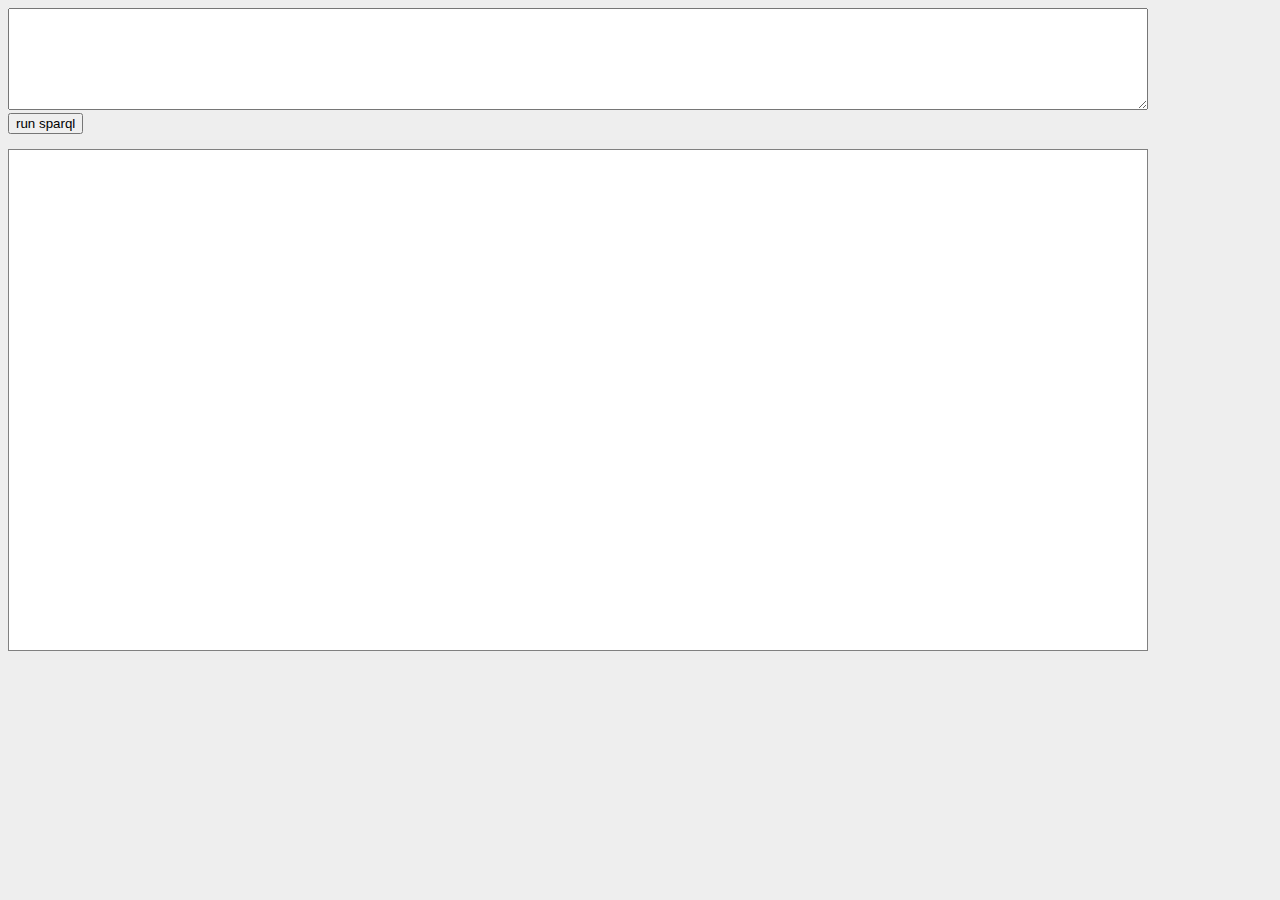
==== index.html @ 012667ca "first commit" ====
<!DOCTYPE HTML>
<html>
<head>
  <link rel="stylesheet" href="css/slick.grid.css" type="text/css"/>
  <link rel="stylesheet" href="css/slick-default-theme.css" type="text/css"/>
  <link rel="stylesheet" href="css/ric.css" type="text/css"/>
</head>
<body>
  <form>
    <textarea id="query" style="width:90%;height:100px;padding:0;"></textarea>
    <br/>
    <input id="run-query" type="button" value="run sparql"/>
    <br/><br/>
  </form>
  <div id="myGrid" style="width:90%;height:500px;"></div>
</table>

<script type="text/javascript" src="js/jquery-1.7.min.js"></script>
<script type="text/javascript" src="js/jquery.event.drag-2.2.js"></script>
<script type="text/javascript" src="js/slick.core.js"></script>
<script type="text/javascript" src="js/slick.grid.js"></script>
<script type="text/javascript">
  $(function() {
    var grid;


    function getQueryResults(query) {
      console.log('running query');
      $.ajax({
        url: ("http://opendatacommunities.org/sparql.json?query=" + query),
        dataType: 'json',
        success: function(data){
          populateGrid(data)
        },
        error: function(){
          alert('error running query');
        }
      });
    }

    function populateGrid(sparqlResults) {

      var columnWidth = 220;
      var columns = [];
      $.each(sparqlResults["head"]["vars"], function(i, col) {
        columns.push({id: col, name: col, field: col, width: columnWidth});
      });

      var data = [];
      $.each(sparqlResults["results"]["bindings"], function(i, res) {
        var row = {};
        $.each(columns, function(i, col) {
          field = col.field;
          row[field] = res[field]["value"];
        });
        data.push(row);
      });

      var options = {
        enableCellNavigation: false,
        enableColumnReorder: false,
        //forceFitColumns: true,
        syncColumnCellResize: true
      };

      grid = new Slick.Grid("#myGrid", data, columns, options);
    }

    $("#run-query").click(function(e) {
      var query = $("#query").val();
      console.log(query);
      getQueryResults( query );
    });


  });
</script>
</body>
</html>
---- css/ric.css ----
body {
  font-family: 'Helvetica Neue', Helvetica, Arial;
  font-size: 10pt;
  background: #eee;
  padding: 0;
  margin: 8;
}

#myGrid {
  background: white;
  outline: 0;
  border: 1px solid gray;
}
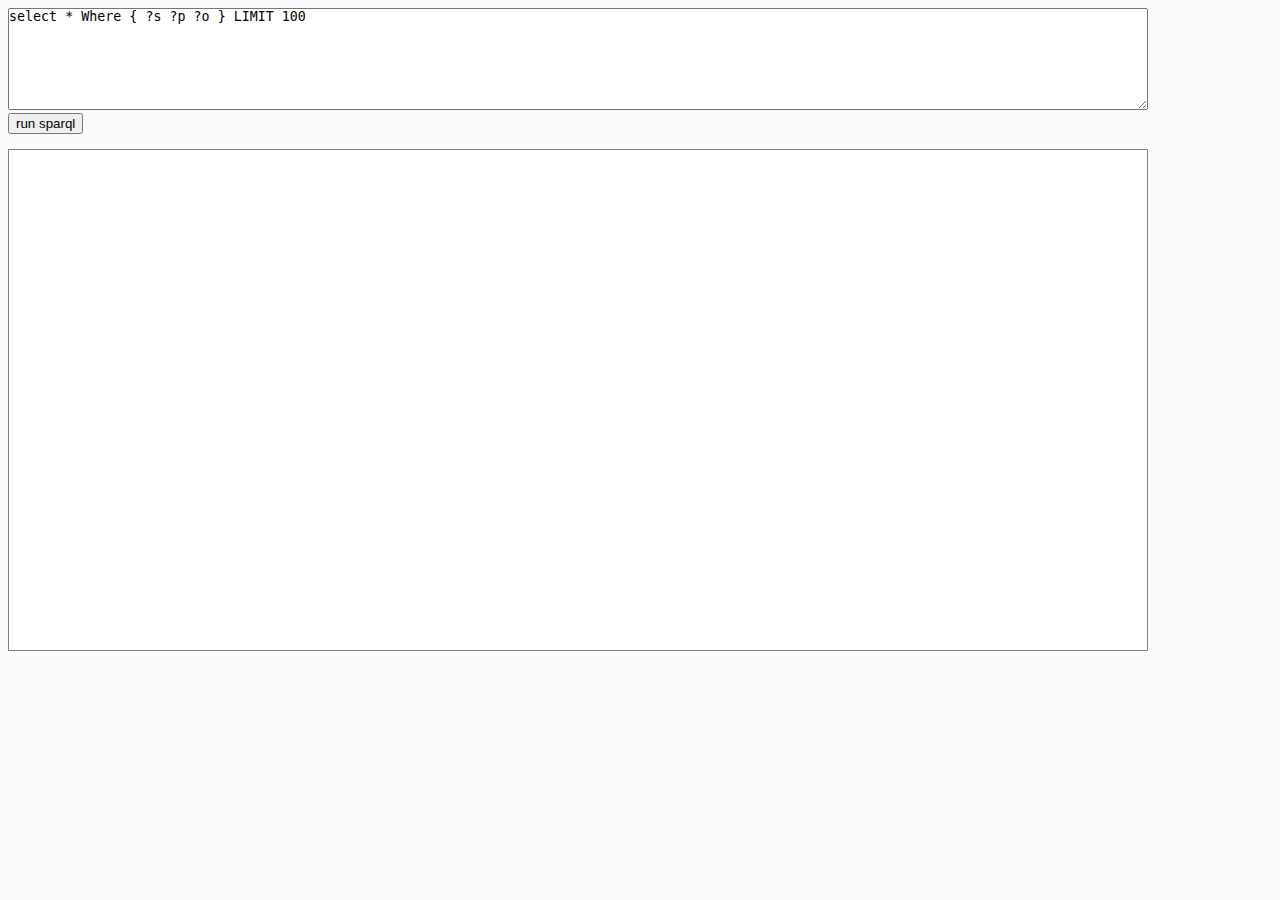
==== commit 5ec217b6: "minor styling tweaks" ====
--- a/index.html
+++ b/index.html
@@ -7,7 +7,7 @@
 </head>
 <body>
   <form>
-    <textarea id="query" style="width:90%;height:100px;padding:0;"></textarea>
+    <textarea id="query" style="width:90%;height:100px;padding:0;">select * Where { ?s ?p ?o } LIMIT 100</textarea>
     <br/>
     <input id="run-query" type="button" value="run sparql"/>
     <br/><br/>
@@ -29,11 +29,13 @@
       $.ajax({
         url: ("http://opendatacommunities.org/sparql.json?query=" + query),
         dataType: 'json',
+        timeout: 10000,
         success: function(data){
-          populateGrid(data)
+          populateGrid(data);
         },
-        error: function(){
-          alert('error running query');
+        error: function(jqXHR, textStatus, errorThrown){
+          console.log(jqXHR);
+          alert('error');
         }
       });
     }
@@ -41,17 +43,22 @@
     function populateGrid(sparqlResults) {
 
       var columnWidth = 220;
-      var columns = [];
+      var columns = [{id: '__row_num', field: '__row_num', name: '#', width: 40, cssClass: 'row-num' }];
       $.each(sparqlResults["head"]["vars"], function(i, col) {
         columns.push({id: col, name: col, field: col, width: columnWidth});
       });
 
       var data = [];
-      $.each(sparqlResults["results"]["bindings"], function(i, res) {
+      $.each(sparqlResults["results"]["bindings"], function(rowi, res) {
         var row = {};
-        $.each(columns, function(i, col) {
+        $.each(columns, function(coli, col) {
           field = col.field;
-          row[field] = res[field]["value"];
+          if (coli==0) {
+            row[field] = rowi +1;
+          } else {
+            field = col.field;
+            row[field] = res[field]["value"];
+          }
         });
         data.push(row);
       });
--- a/css/ric.css
+++ b/css/ric.css
@@ -1,7 +1,8 @@
 body {
   font-family: 'Helvetica Neue', Helvetica, Arial;
   font-size: 10pt;
-  background: #eee;
+  background: #fafafa;
+  font-color: #222;
   padding: 0;
   margin: 8;
 }
@@ -10,4 +11,25 @@
   background: white;
   outline: 0;
   border: 1px solid gray;
-}+}
+
+.slick-cell.row-num {
+  background: #f3f3f3;
+  border-right: 1px solid silver;
+}
+
+.slick-cell {
+  border-right: 1px dotted silver;
+  background: #fefefe;
+}
+
+.slick-header-columns {
+  background: none;
+  border:none !important;
+}
+
+.slick-header-column, .slick-header-column:hover, .slick-header-column-active {
+  background: #f3f3f3;
+  border-bottom: 1px solid silver !important;
+}
+
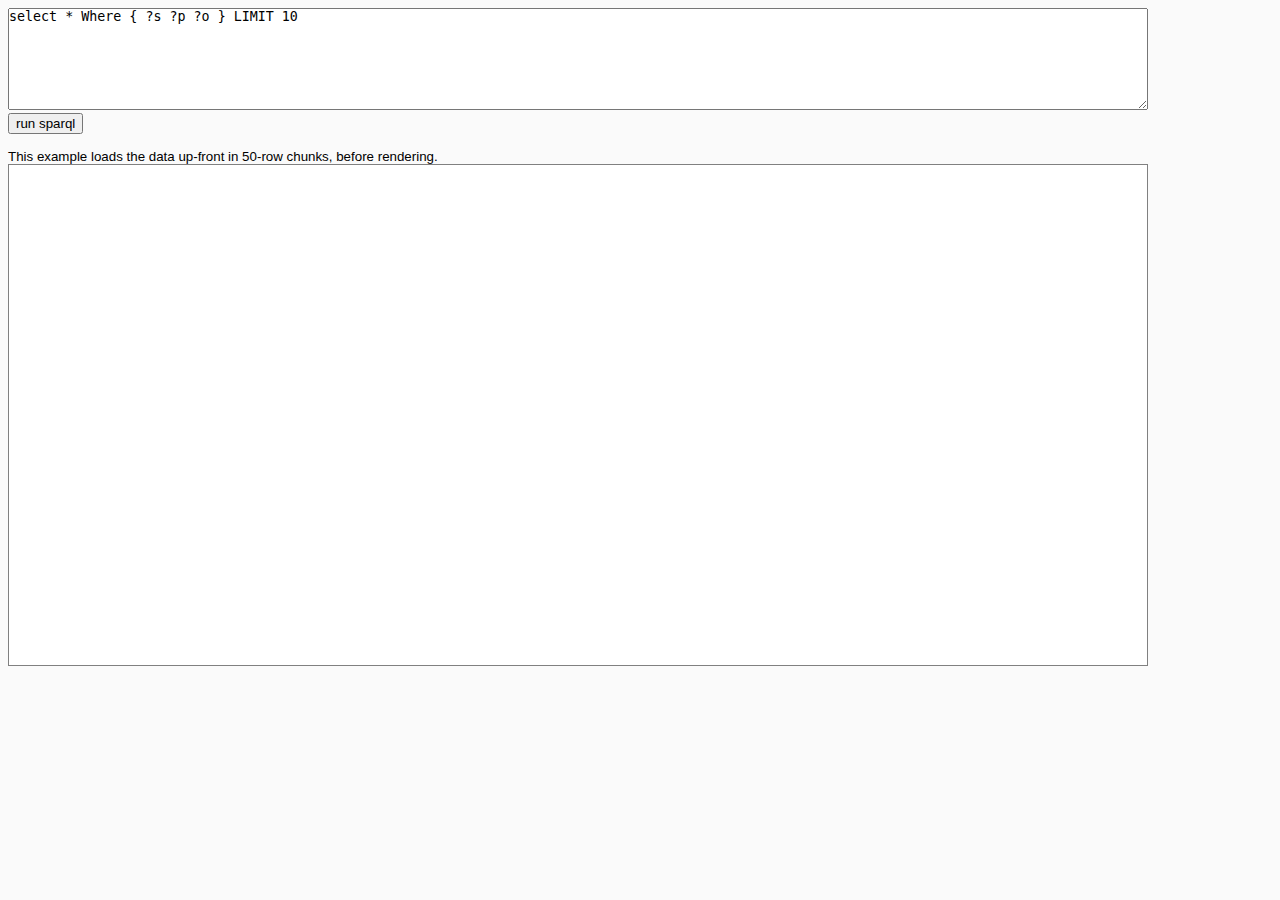
==== commit 7215a246: "ajax example - load on scroll" ====
--- a/index.html
+++ b/index.html
@@ -7,11 +7,14 @@
 </head>
 <body>
   <form>
-    <textarea id="query" style="width:90%;height:100px;padding:0;">select * Where { ?s ?p ?o } LIMIT 100</textarea>
+    <textarea id="query" style="width:90%;height:100px;padding:0;">select * Where { ?s ?p ?o } LIMIT 10</textarea>
     <br/>
     <input id="run-query" type="button" value="run sparql"/>
     <br/><br/>
   </form>
+  <div>
+    This example loads the data up-front in 50-row chunks, before rendering.
+  </div>
   <div id="myGrid" style="width:90%;height:500px;"></div>
 </table>
 
@@ -23,33 +26,69 @@
   $(function() {
     var grid;
 
+    function getQueryResults(query) {
 
-    function getQueryResults(query) {
-      console.log('running query');
-      $.ajax({
-        url: ("http://opendatacommunities.org/sparql.json?query=" + query),
-        dataType: 'json',
-        timeout: 10000,
-        success: function(data){
-          populateGrid(data);
-        },
-        error: function(jqXHR, textStatus, errorThrown){
-          console.log(jqXHR);
-          alert('error');
-        }
-      });
+      // paginate to stop us hitting the 5MB limit.
+      var perPage = 50;
+      var page = 1;
+
+      results = [];
+      vars = [];
+
+      function callAjaxPaging(){
+        console.log("trying page: " + page.toString());
+
+        $.ajax({
+          url: ("http://opendatacommunities.org/sparql.json?query=" + query + "&per_page=" + perPage.toString() + "&page=" + page.toString() ),
+          dataType: 'json',
+          timeout: 10000,
+          success: function(data){
+            if (page==1) {
+              vars = data["head"]["vars"];
+            }
+
+            pageOfResults = data["results"]["bindings"];
+            results = results.concat(pageOfResults);
+
+            console.log("got " + results.length.toString() + " so far");
+            console.log("this page has " + pageOfResults.length.toString() + " results");
+
+            if (pageOfResults.length == perPage) {
+
+              // this page was full. There might be more.
+              page +=1;
+              console.log("trying next page");
+              callAjaxPaging();
+            }
+            else {
+              // no more pages.
+              console.log('finished with ' + results.length.toString() + " results");
+              populateGrid(vars, results);
+            }
+          },
+          error: function(jqXHR, textStatus, errorThrown){
+            console.log(jqXHR);
+            alert('error');
+          }
+        });
+      }
+
+      callAjaxPaging();
+
     }
 
-    function populateGrid(sparqlResults) {
+    function populateGrid(vars, results) {
+
+      console.log('in populate grid');
 
       var columnWidth = 220;
       var columns = [{id: '__row_num', field: '__row_num', name: '#', width: 40, cssClass: 'row-num' }];
-      $.each(sparqlResults["head"]["vars"], function(i, col) {
+      $.each(vars, function(i, col) {
         columns.push({id: col, name: col, field: col, width: columnWidth});
       });
 
       var data = [];
-      $.each(sparqlResults["results"]["bindings"], function(rowi, res) {
+      $.each(results, function(rowi, res) {
         var row = {};
         $.each(columns, function(coli, col) {
           field = col.field;
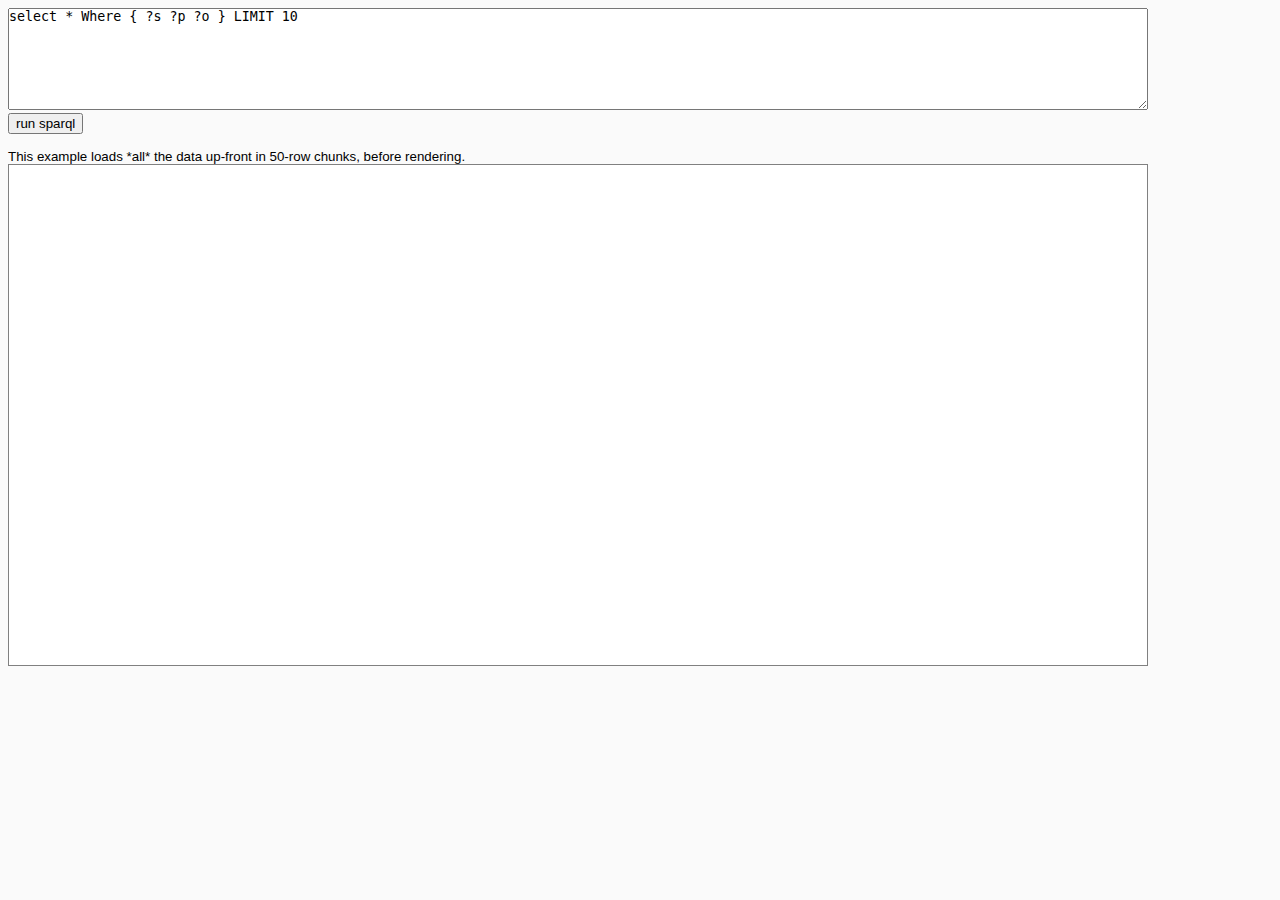
==== commit c14353be: "clarifying comment" ====
--- a/index.html
+++ b/index.html
@@ -13,7 +13,7 @@
     <br/><br/>
   </form>
   <div>
-    This example loads the data up-front in 50-row chunks, before rendering.
+    This example loads *all* the data up-front in 50-row chunks, before rendering.
   </div>
   <div id="myGrid" style="width:90%;height:500px;"></div>
 </table>
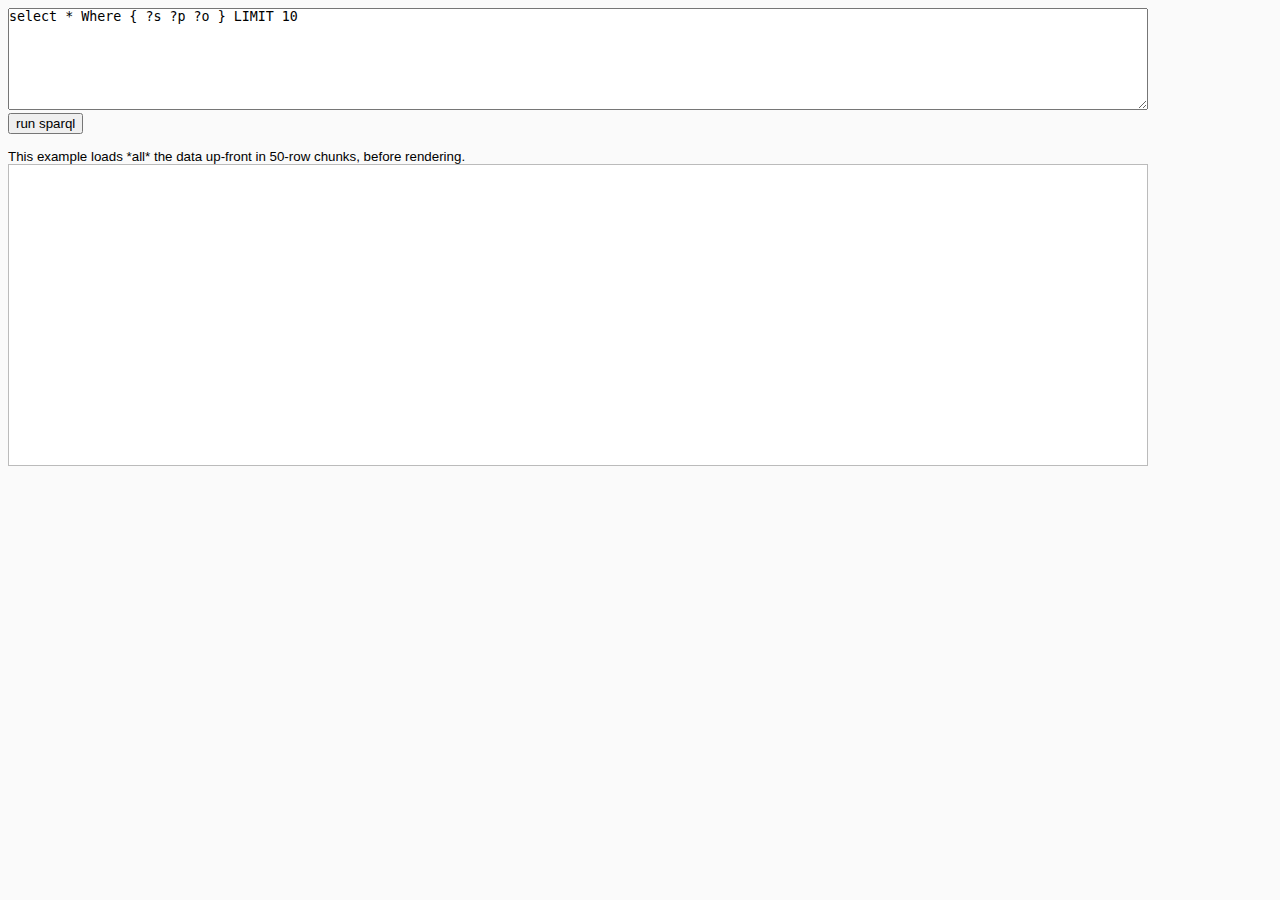
==== commit a1cb8a91: "more drop down stuff" ====
--- a/index.html
+++ b/index.html
@@ -15,7 +15,7 @@
   <div>
     This example loads *all* the data up-front in 50-row chunks, before rendering.
   </div>
-  <div id="myGrid" style="width:90%;height:500px;"></div>
+  <div id="myGrid" style="width:90%;height:300px;"></div>
 </table>
 
 <script type="text/javascript" src="js/jquery-1.7.min.js"></script>
--- a/css/ric.css
+++ b/css/ric.css
@@ -2,7 +2,7 @@
   font-family: 'Helvetica Neue', Helvetica, Arial;
   font-size: 10pt;
   background: #fafafa;
-  font-color: #222;
+  font-color: #333;
   padding: 0;
   margin: 8;
 }
@@ -10,7 +10,7 @@
 #myGrid {
   background: white;
   outline: 0;
-  border: 1px solid gray;
+  border: 1px solid #bbb;
 }
 
 .slick-cell.row-num {
@@ -33,3 +33,19 @@
   border-bottom: 1px solid silver !important;
 }
 
+.grid-footer {
+  background: #f3f3f3;
+  width: 90%;
+  border: 1px solid #bbb;
+  outline: 0px;
+  border-top: 0px;
+}
+
+.grid-footer .grid-status {
+  padding: 8px;
+}
+
+.grid-status div {
+  float:left;
+  margin-right: 5px;
+}